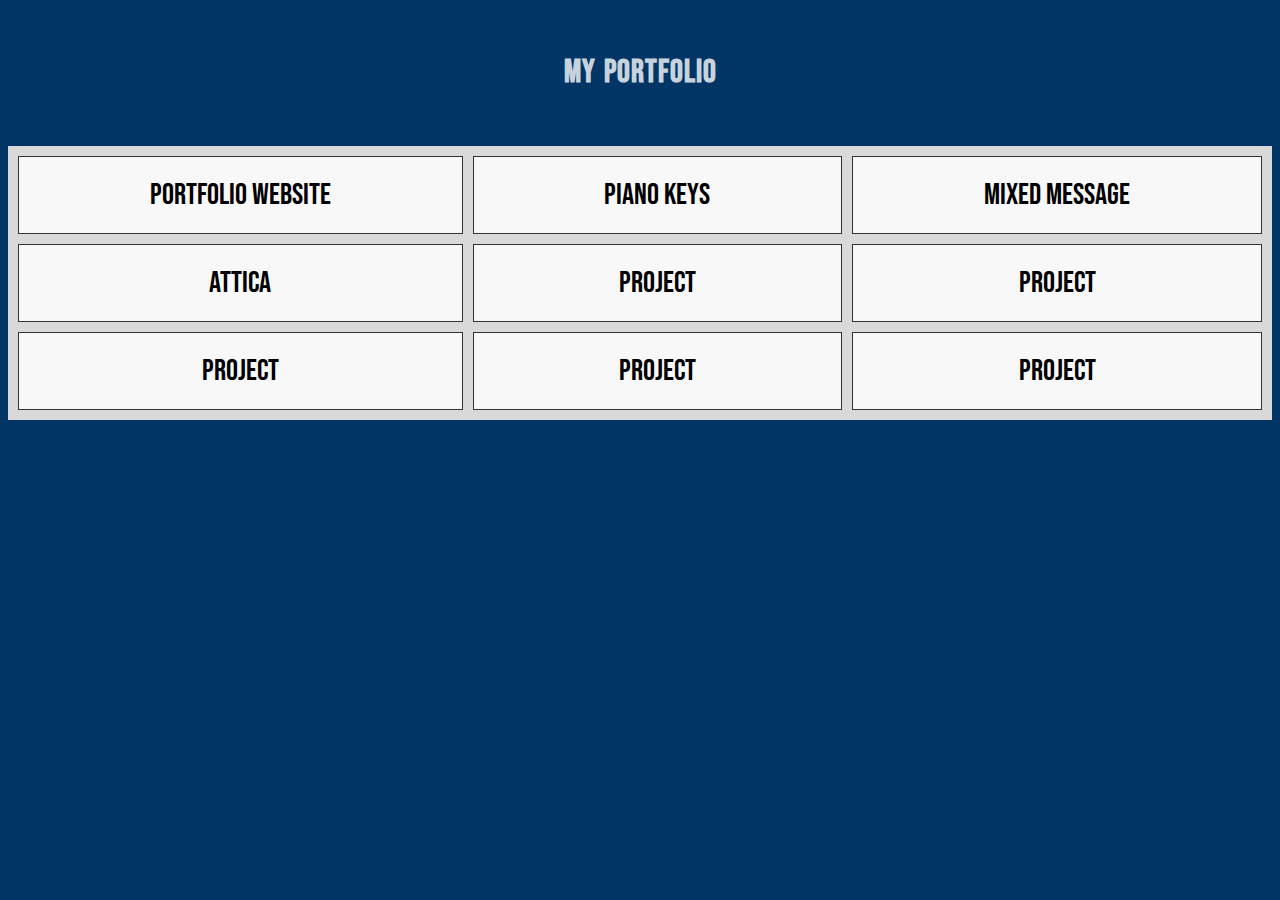
==== portfolio.html @ 0a02d060 "js 1" ====
<!DOCTYPE html>
<html lang="en">
<head>
    <meta charset="UTF-8">
    <meta http-equiv="X-UA-Compatible" content="IE=edge">
    <meta name="viewport" content="width=device-width, initial-scale=1.0">
    <link rel="stylesheet" href="portfolio.css">
    <title>PORTFOLIO</title>
</head>
<body>
    <header>
        <h1>MY PORTFOLIO</h1>
    </header>
    <main>
        <div class="grid-container">
            <div class="grid-item">Portfolio Website</div>
            <div class="grid-item">Piano Keys</div>
            <div class="grid-item">Mixed Message</div>
            <div class="grid-item">Attica</div>
            <div class="grid-item">Project</div>
            <div class="grid-item">Project</div>
            <div class="grid-item">Project</div>
            <div class="grid-item">Project</div>
            <div class="grid-item">Project</div>
          </div> 
    </main>
    
</body>
</html>
---- portfolio.css ----
@import url('https://fonts.googleapis.com/css2?family=Bebas+Neue&display=swap');

html{
    background-color: #003566;
    margin: 0;
    padding: 0;
}
header h1 {
    color: rgba(255, 255, 255, 0.8);
    text-align: center;
    padding: 2rem;
    font-family: 'Bebas Neue';
    letter-spacing: 1px;
    word-spacing: 2px;

}
.grid-container {
    display: grid;
    grid-template-columns: auto auto auto;
    background-color: #d9d9d9;
    padding: 10px;
    gap: 10px 10px;
    font-family: 'Bebas Neue';


  }
  .grid-item {
    background-color: rgba(255, 255, 255, 0.8);
    border: 1px solid rgba(0, 0, 0, 0.8);
    padding: 20px;
    font-size: 30px;
    text-align: center;
  }
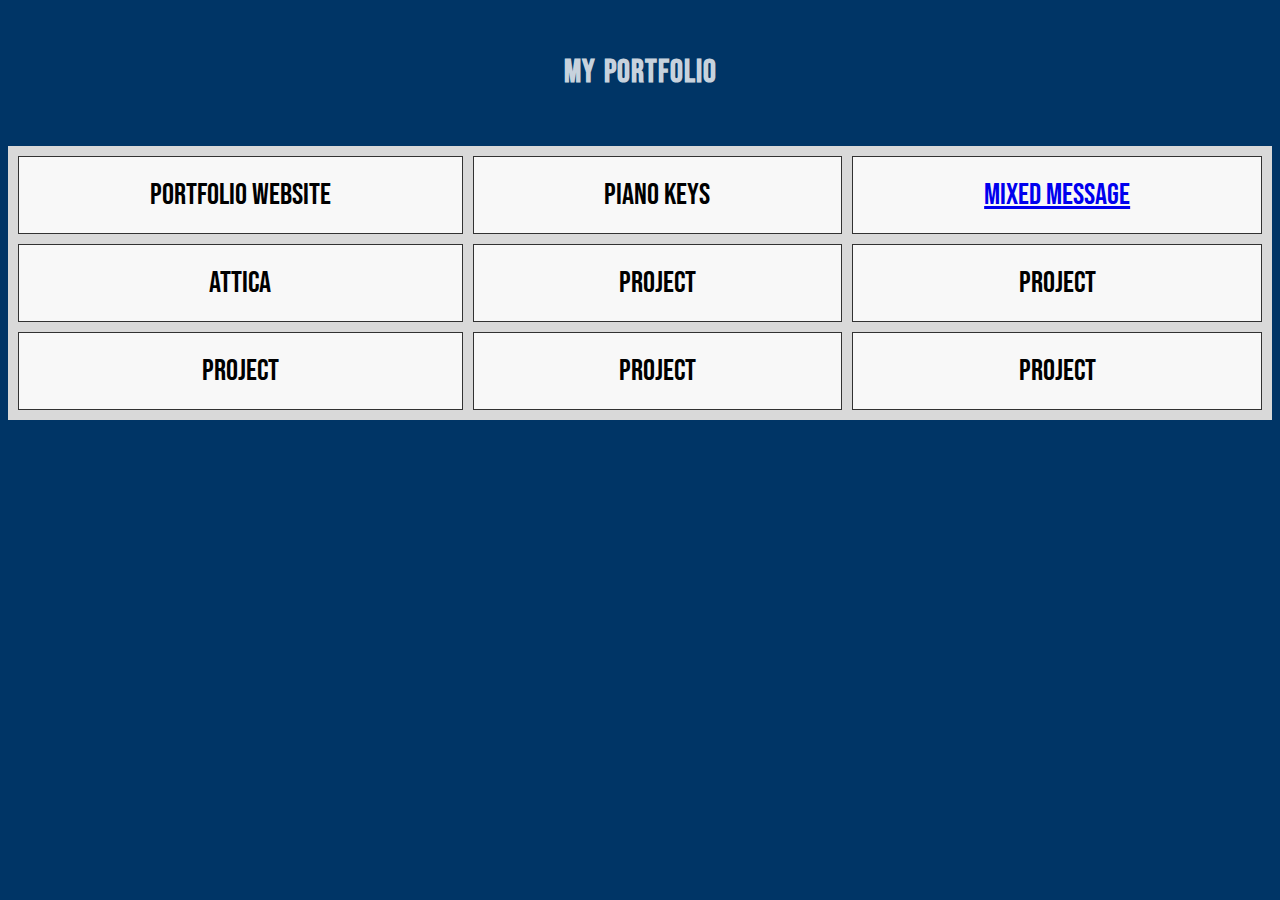
==== commit ad7fe1fd: "mixed messages page made" ====
--- a/portfolio.html
+++ b/portfolio.html
@@ -15,7 +15,7 @@
         <div class="grid-container">
             <div class="grid-item">Portfolio Website</div>
             <div class="grid-item">Piano Keys</div>
-            <div class="grid-item">Mixed Message</div>
+            <div class="grid-item" id="mixedmessage"><a href="./projects/MixedMessages/MixedMessages.html" target="_blank">Mixed Message</a></div>
             <div class="grid-item">Attica</div>
             <div class="grid-item">Project</div>
             <div class="grid-item">Project</div>
